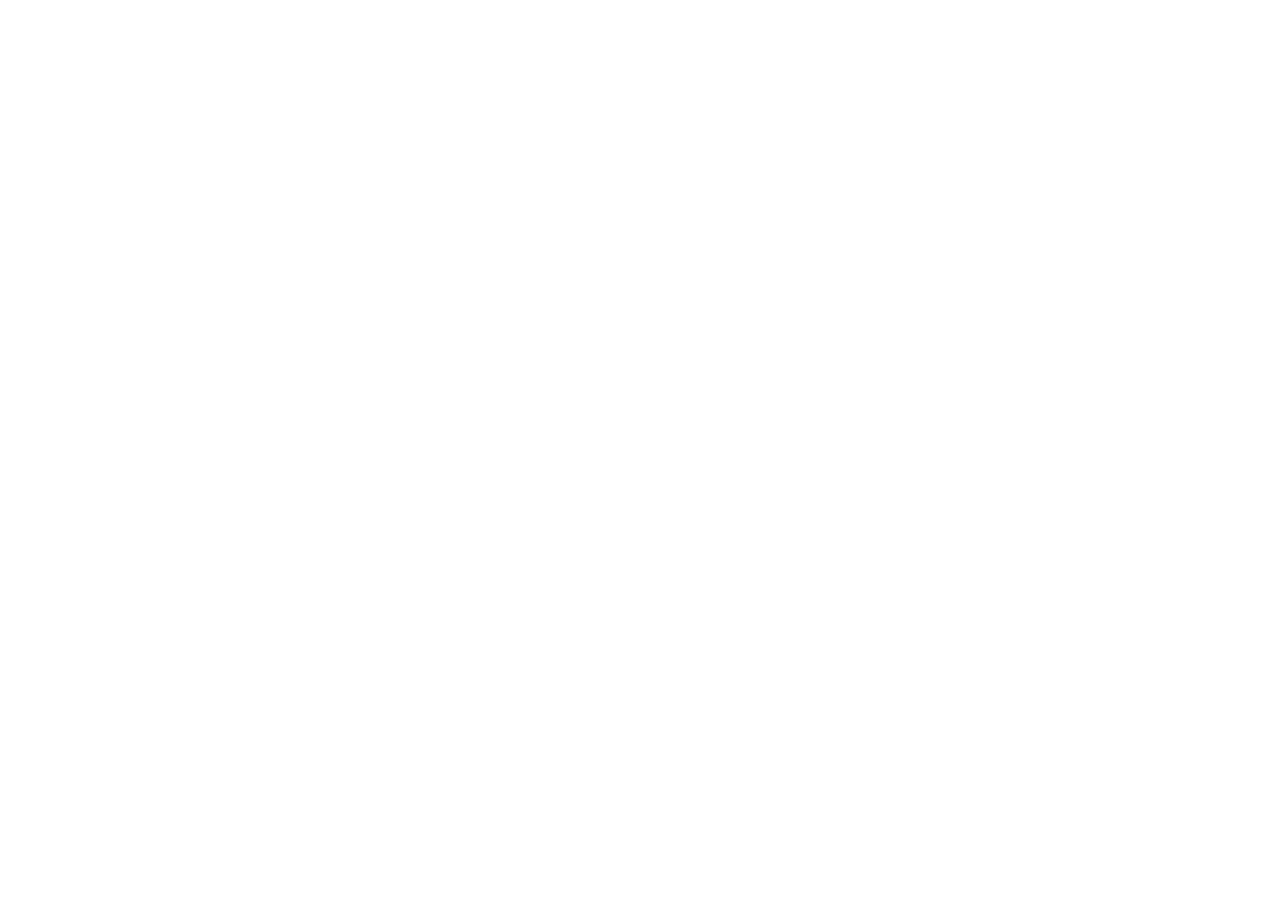
==== index.html @ 99335d87 "新增HTML環境" ====
<!DOCTYPE html>
<html lang="zh">
<head>
    <meta charset="UTF-8">
    <meta name="viewport" content="width=device-width, initial-scale=1.0">
    <meta http-equiv="X-UA-Compatible" content="ie=edge">
    <title>Document</title>
</head>
<body>
    
</body>
</html>
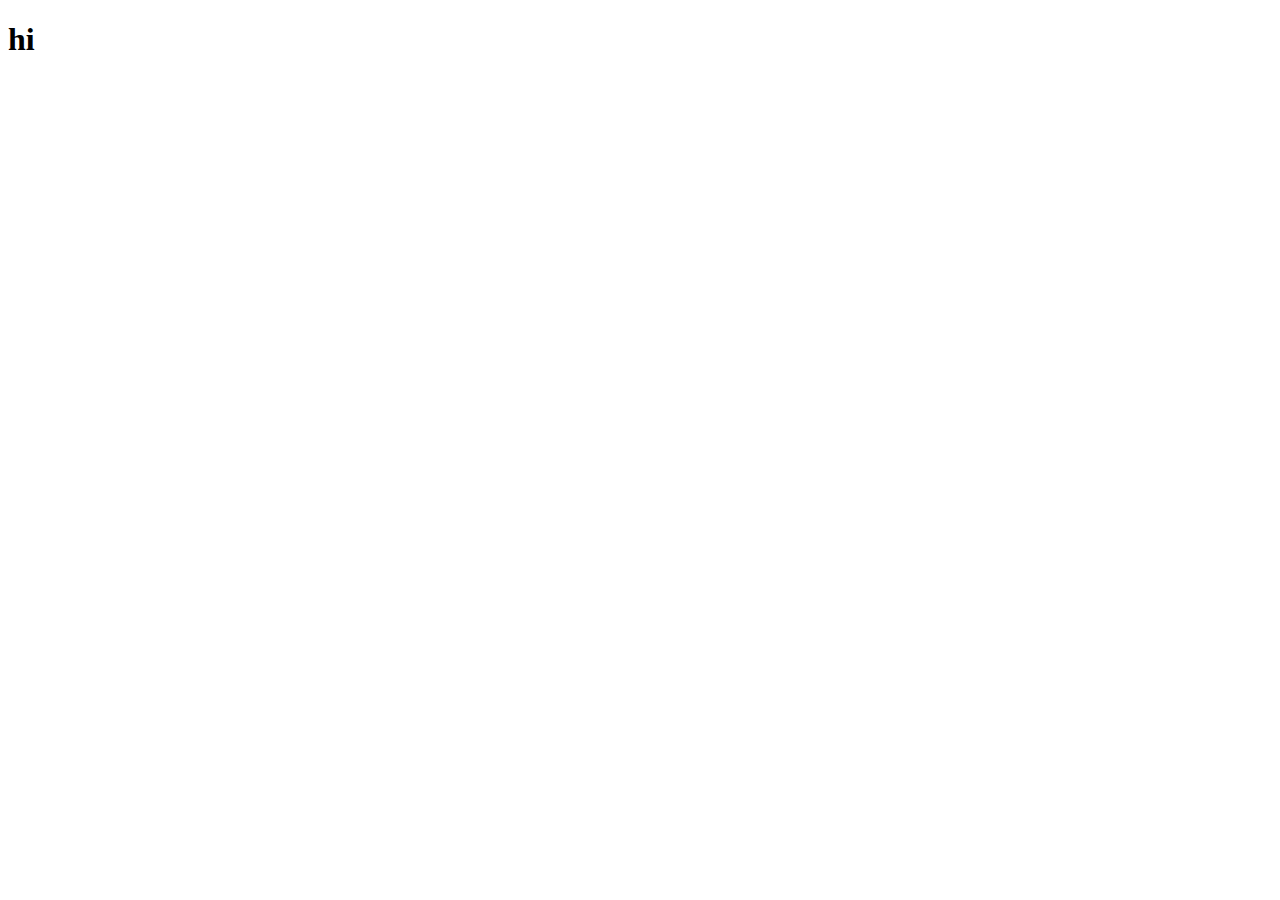
==== commit 590dcd88: "新增標題啦" ====
--- a/index.html
+++ b/index.html
@@ -5,8 +5,9 @@
     <meta name="viewport" content="width=device-width, initial-scale=1.0">
     <meta http-equiv="X-UA-Compatible" content="ie=edge">
     <title>Document</title>
+    <link rel="stylessheet" href="css/all.css">
 </head>
 <body>
-    
+    <h1>hi</h1>
 </body>
 </html>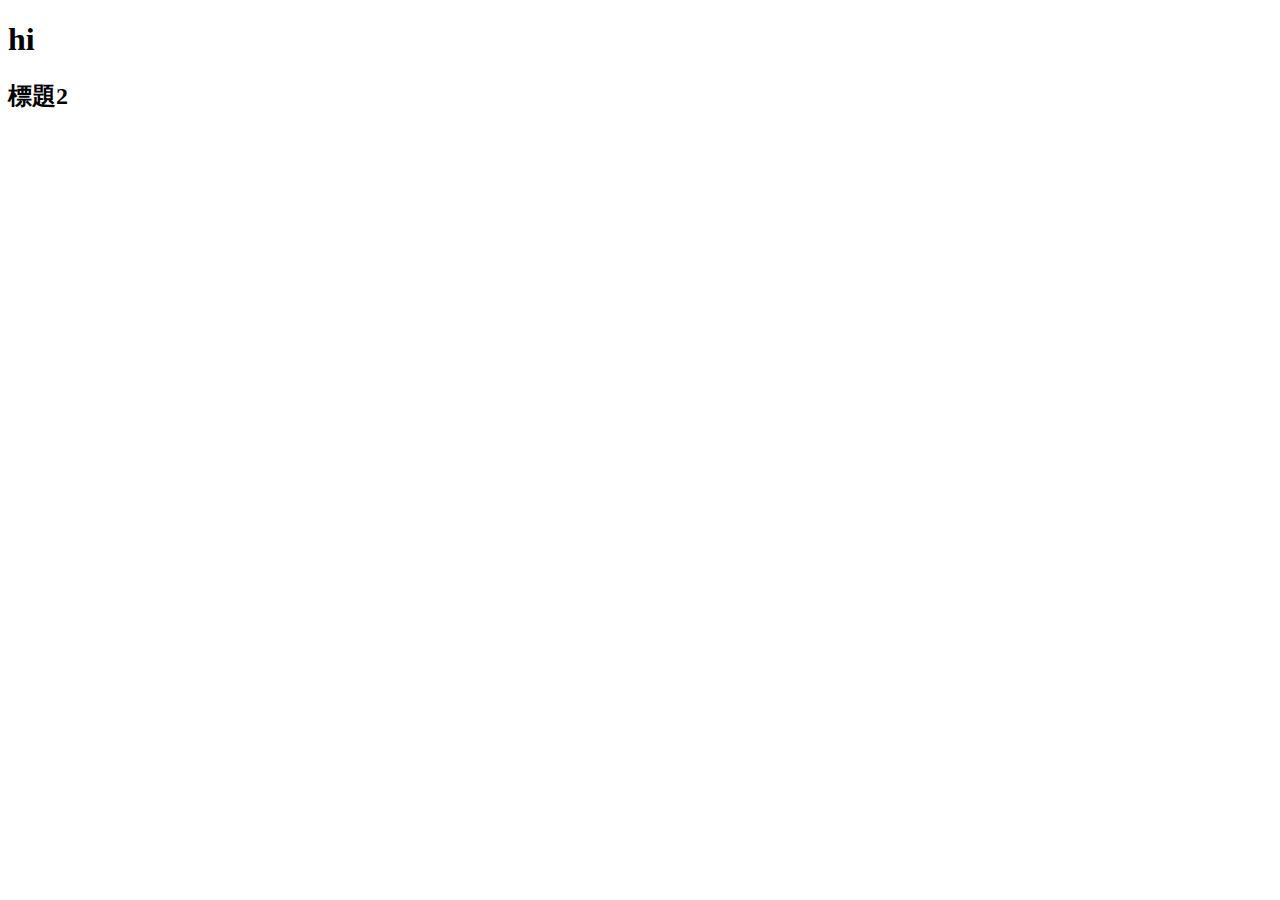
==== commit 5685c2f8: "新增h2" ====
--- a/index.html
+++ b/index.html
@@ -5,9 +5,10 @@
     <meta name="viewport" content="width=device-width, initial-scale=1.0">
     <meta http-equiv="X-UA-Compatible" content="ie=edge">
     <title>Document</title>
-    <link rel="stylessheet" href="css/all.css">
+    <link rel="stylesheet" href="css/all.css">
 </head>
 <body>
     <h1>hi</h1>
+    <h2>標題2</h2>
 </body>
 </html>